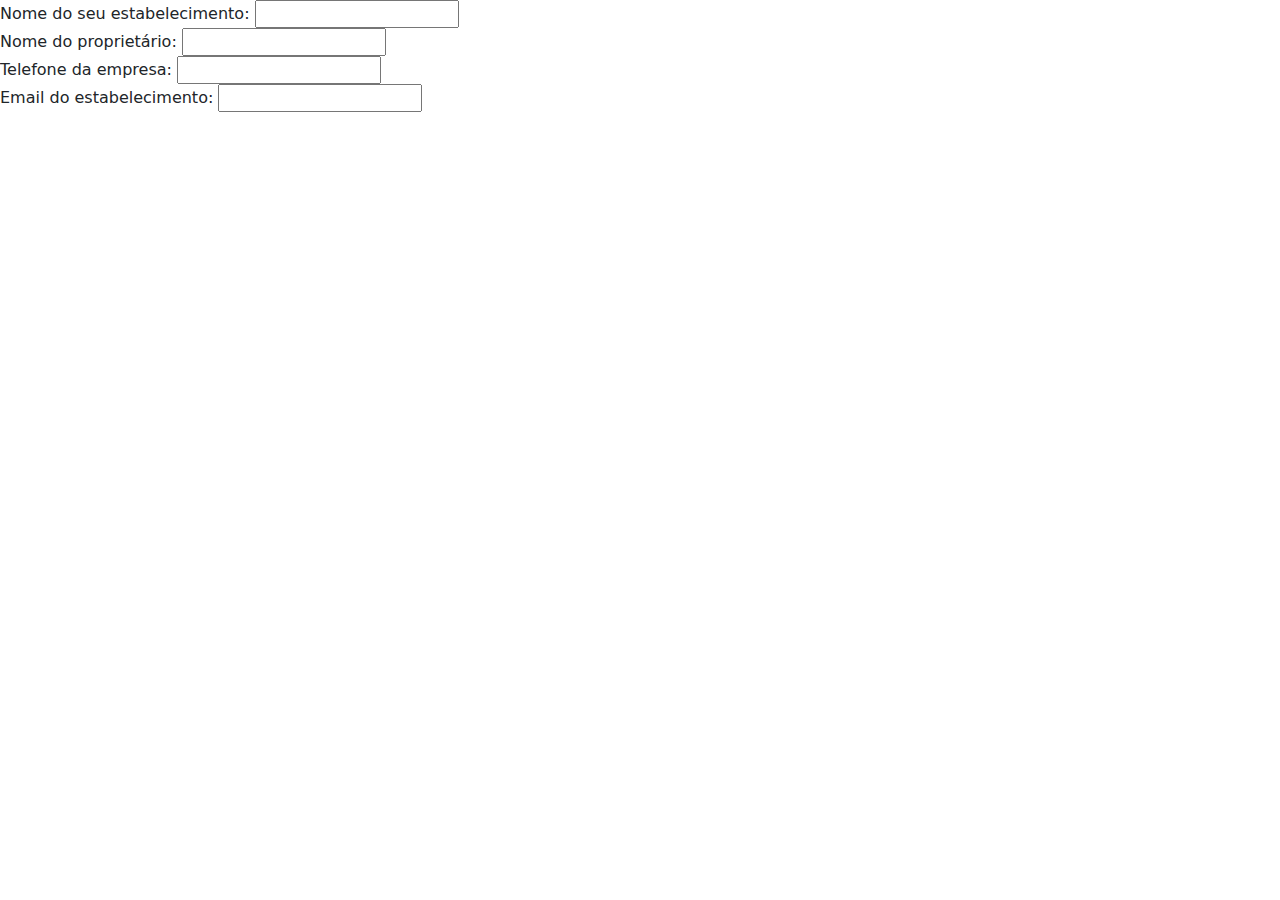
==== form.html @ 335497e4 "commit" ====
<!DOCTYPE html>
<html lang="pt-br">

<head>
    <meta charset="UTF-8">
    <meta name="viewport" content="width=device-width, initial-scale=1.0">
    <link href="https://cdn.jsdelivr.net/npm/bootstrap@5.3.2/dist/css/bootstrap.min.css" rel="stylesheet">
    <script src="https://cdn.jsdelivr.net/npm/bootstrap@5.3.2/dist/js/bootstrap.bundle.min.js"></script>
    <link rel="stylesheet" href="styles.css">
    <link rel="shortcut icon" href="image-icon/football.png" type="image/x-icon">
    <title>Cadastre-se</title>
</head>

<body>
    <form action="">
        <fieldset>
            <label for="name-store" placeholder="Informe o nome">Nome do seu estabelecimento:</label>
            <input type="text" id="name-store">
        </fieldset>
        <fieldset>
            <label for="name" placeholder="Informe o seu nome">Nome do proprietário:</label>
            <input type="text" id="name">
        </fieldset>
        <fieldset>
            <label for="telephone" placeholder="(**)****-***">Telefone da empresa:</label>
            <input type="number" id="telephone">
        </fieldset>
        <fieldset>
            <label for="email" placeholder="Informe o email">Email do estabelecimento:</label>
            <input type="email" id="email">
        </fieldset>
    </form>
</body>
</html>
---- styles.css ----
*{
    margin: 0;
    padding: 0;
}

/*Header*/
header{
    color: white;
    background-color: #46a356;
}
.logo{
    width: 80px;
    margin-left: 20px;
}
.link{
    margin-top: 20px;
    margin-left: 20px;
}
#link-title-1{
    margin-left: 60%;
}

/*Carousel*/
.carousel{
    width: 39.5%;
    height: 30%;
    margin-top: 25px;
}

/*Section*/
.title{
    text-align: center;
    margin-top: 25px;
    margin-bottom: 25px;
}
.text-1{
    background-color: #CBEED1;
    width: 40%;
    height: 50%;
}
.sub-title{
    text-align: center;
    margin-top: 5%;
    margin-right: 25%;
    margin-bottom: 3%;
}
.text-activity{
    margin-right: 20%;
}
.image-project{
    margin-left: 10%;
    width: 70%;
}
.btn{
    color: black;
    background-color: #46a356;
    border-radius: 50px;
    width: 15%;
    margin-top: 30px;
}
.btn:hover{
    background-color: #5ad86f;
}
.image-advertising{
    width: 40%;
    margin-top: 25px;
    margin-bottom: 25px;
}
.btn a{
    text-decoration: none;
    color: black;
}

/*Footer*/
footer {
    display: flex;
    text-align: center;
    align-items: center;
    justify-content: space-around;
    background-color: #46a356;
}
.footer{
    margin-top: 10px;
}
footer div ul{
    text-align: center;
    list-style: none;
}
.color-email{
    color: #FFFFFFA6;
}

/* Margin a mais zerada */
.row{
    --bs-gutter-x: 0 !important;
}

/*Form*/
form, fieldset{
    display: block;
    align-items: center;
}
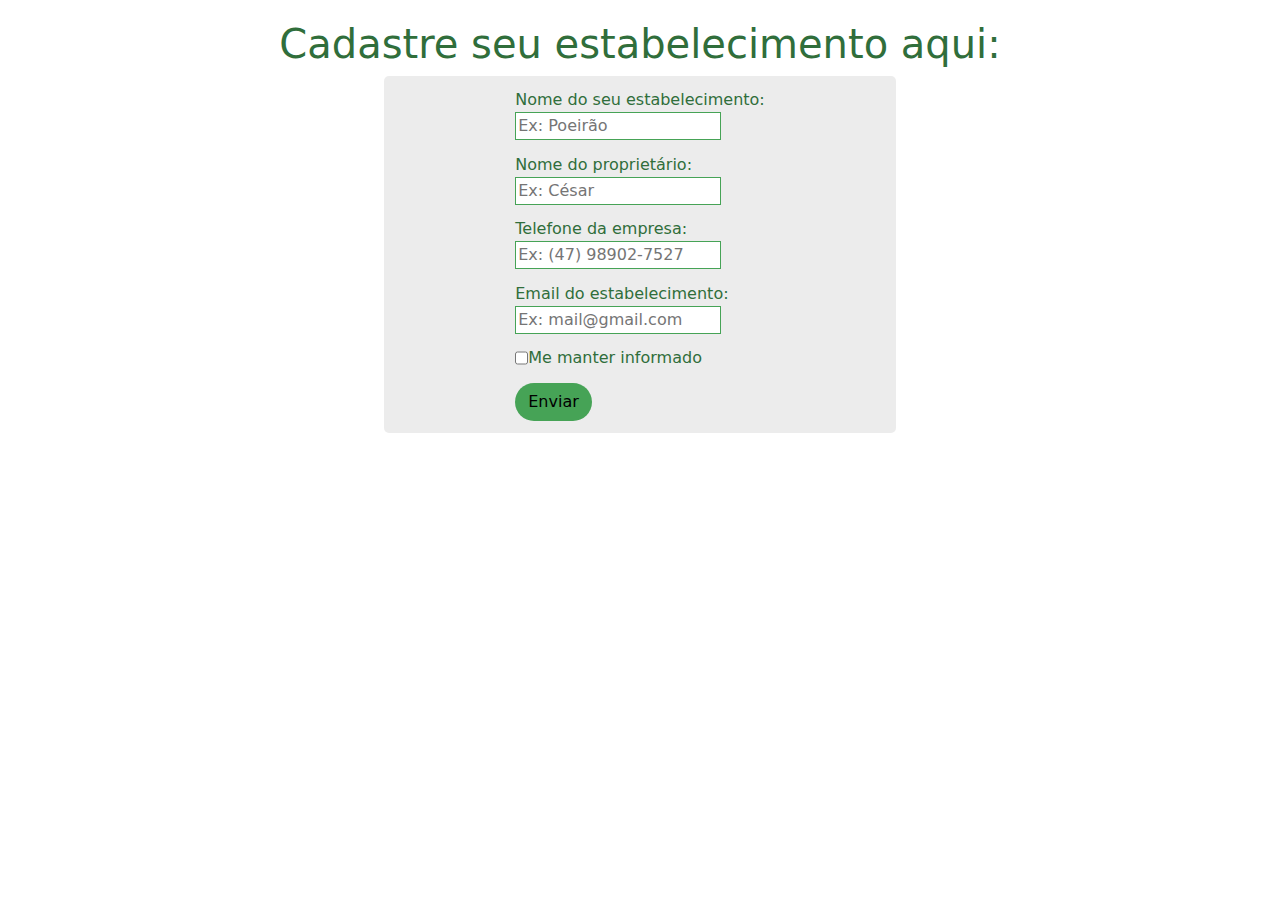
==== commit 3a334029: "commit form" ====
--- a/form.html
+++ b/form.html
@@ -6,29 +6,44 @@
     <meta name="viewport" content="width=device-width, initial-scale=1.0">
     <link href="https://cdn.jsdelivr.net/npm/bootstrap@5.3.2/dist/css/bootstrap.min.css" rel="stylesheet">
     <script src="https://cdn.jsdelivr.net/npm/bootstrap@5.3.2/dist/js/bootstrap.bundle.min.js"></script>
-    <link rel="stylesheet" href="styles.css">
+    <link rel="stylesheet" href="form.css">
     <link rel="shortcut icon" href="image-icon/football.png" type="image/x-icon">
     <title>Cadastre-se</title>
 </head>
 
 <body>
-    <form action="">
-        <fieldset>
-            <label for="name-store" placeholder="Informe o nome">Nome do seu estabelecimento:</label>
-            <input type="text" id="name-store">
-        </fieldset>
-        <fieldset>
-            <label for="name" placeholder="Informe o seu nome">Nome do proprietário:</label>
-            <input type="text" id="name">
-        </fieldset>
-        <fieldset>
-            <label for="telephone" placeholder="(**)****-***">Telefone da empresa:</label>
-            <input type="number" id="telephone">
-        </fieldset>
-        <fieldset>
-            <label for="email" placeholder="Informe o email">Email do estabelecimento:</label>
-            <input type="email" id="email">
-        </fieldset>
-    </form>
+
+    <!--Title-->
+    <h1>Cadastre seu estabelecimento aqui:</h1>
+
+    <!--Form-->
+    <div class="form">
+        <form action="">
+            <fieldset>
+                <label for="name-store">Nome do seu estabelecimento:</label>
+                <input type="text" id="name-store" placeholder="Ex: Poeirão">
+            </fieldset>
+            <fieldset>
+                <label for="name">Nome do proprietário:</label>
+                <input type="text" id="name" placeholder="Ex: César">
+            </fieldset>
+            <fieldset>
+                <label for="telephone">Telefone da empresa:</label>
+                <input type="number" id="telephone" placeholder="Ex: (47) 98902-7527">
+            </fieldset>
+            <fieldset>
+                <label for="email">Email do estabelecimento:</label>
+                <input type="email" id="email" placeholder="Ex: mail@gmail.com">
+            </fieldset>
+            <fieldset id="checkbox">
+                <input type="checkbox" id="verification" name="interest" value="verification" />
+                <label for="verification"> Me manter informado</label>
+            </fieldset>
+            <fieldset><button class="btn mx-auto" type="button">Enviar</button></fieldset>
+        </form>
+    
+    </div>
+
 </body>
+
 </html>--- a/form.css
+++ b/form.css
@@ -0,0 +1,42 @@
+body{
+    background-color: white;
+    color: #306e3b;
+}
+
+/*Title*/
+h1{
+    text-align: center;
+    margin-top: 20px;
+}
+
+/*Form*/
+.form{
+    display: flex;
+    justify-content: center;
+    align-items: center;
+    border-radius: 5px;
+    background-color: rgba(180, 180, 180, 0.247);
+    margin-left: 30%;
+    margin-right: 30%;
+}
+input{
+    display: block;
+    border: 1px solid #46a356;
+}
+fieldset{
+    margin-top: 5%;
+    margin-bottom: 5%;
+}
+#checkbox{
+    display: flex;
+}
+.btn{
+    color: black;
+    background-color: #46a356;
+    border-radius: 50px;
+}
+.btn:hover{
+    background-color: #5ad86f;
+}
+
+
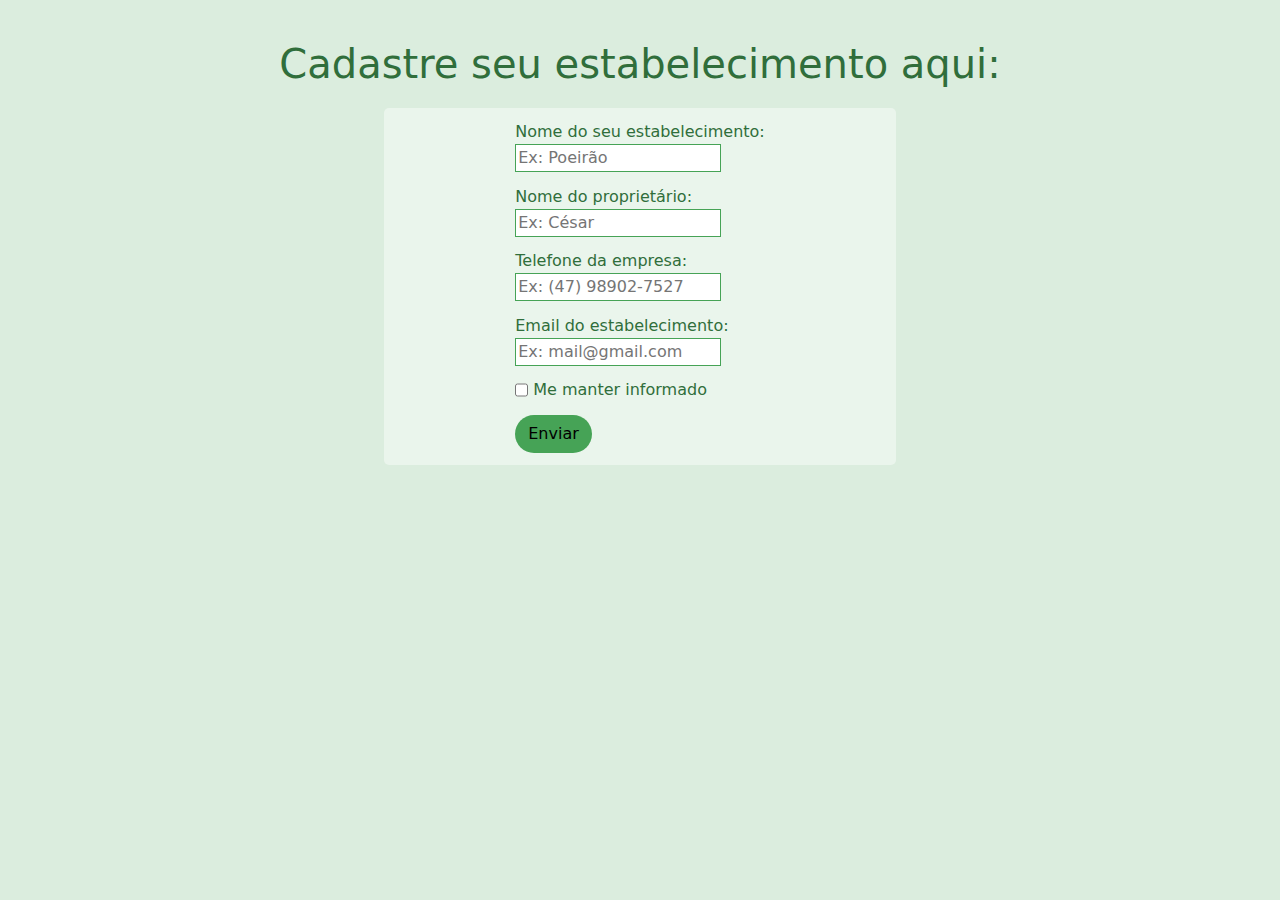
==== commit eddcebd0: "commit ajustes" ====
--- a/form.html
+++ b/form.html
@@ -1,49 +1,57 @@
 <!DOCTYPE html>
 <html lang="pt-br">
 
-<head>
-    <meta charset="UTF-8">
-    <meta name="viewport" content="width=device-width, initial-scale=1.0">
-    <link href="https://cdn.jsdelivr.net/npm/bootstrap@5.3.2/dist/css/bootstrap.min.css" rel="stylesheet">
-    <script src="https://cdn.jsdelivr.net/npm/bootstrap@5.3.2/dist/js/bootstrap.bundle.min.js"></script>
-    <link rel="stylesheet" href="form.css">
-    <link rel="shortcut icon" href="image-icon/football.png" type="image/x-icon">
-    <title>Cadastre-se</title>
-</head>
+    <head>
+        <meta charset="UTF-8">
+        <meta name="viewport" content="width=device-width, initial-scale=1.0">
+        <link
+            href="https://cdn.jsdelivr.net/npm/bootstrap@5.3.2/dist/css/bootstrap.min.css"
+            rel="stylesheet">
+        <script
+            src="https://cdn.jsdelivr.net/npm/bootstrap@5.3.2/dist/js/bootstrap.bundle.min.js"></script>
+        <link rel="stylesheet" href="form.css">
+        <link rel="shortcut icon" href="image-icon/football.png"
+            type="image/x-icon">
+        <title>Cadastre-se</title>
+    </head>
 
-<body>
+    <body>
 
-    <!--Title-->
-    <h1>Cadastre seu estabelecimento aqui:</h1>
+        <!--Title-->
+        <h1>Cadastre seu estabelecimento aqui:</h1>
 
-    <!--Form-->
-    <div class="form">
-        <form action="">
-            <fieldset>
-                <label for="name-store">Nome do seu estabelecimento:</label>
-                <input type="text" id="name-store" placeholder="Ex: Poeirão">
-            </fieldset>
-            <fieldset>
-                <label for="name">Nome do proprietário:</label>
-                <input type="text" id="name" placeholder="Ex: César">
-            </fieldset>
-            <fieldset>
-                <label for="telephone">Telefone da empresa:</label>
-                <input type="number" id="telephone" placeholder="Ex: (47) 98902-7527">
-            </fieldset>
-            <fieldset>
-                <label for="email">Email do estabelecimento:</label>
-                <input type="email" id="email" placeholder="Ex: mail@gmail.com">
-            </fieldset>
-            <fieldset id="checkbox">
-                <input type="checkbox" id="verification" name="interest" value="verification" />
-                <label for="verification"> Me manter informado</label>
-            </fieldset>
-            <fieldset><button class="btn mx-auto" type="button">Enviar</button></fieldset>
-        </form>
-    
-    </div>
+        <!--Form-->
+        <div class="form">
+            <form>
+                <fieldset>
+                    <label for="name-store">Nome do seu estabelecimento:</label>
+                    <input type="text" id="name-store" placeholder="Ex: Poeirão">
+                </fieldset>
+                <fieldset>
+                    <label for="name">Nome do proprietário:</label>
+                    <input type="text" id="name" placeholder="Ex: César">
+                </fieldset>
+                <fieldset>
+                    <label for="telephone">Telefone da empresa:</label>
+                    <input type="number" id="telephone"
+                        placeholder="Ex: (47) 98902-7527">
+                </fieldset>
+                <fieldset>
+                    <label for="email">Email do estabelecimento:</label>
+                    <input type="email" id="email"
+                        placeholder="Ex: mail@gmail.com">
+                </fieldset>
+                <fieldset id="checkbox">
+                    <input type="checkbox" name="interest" value="verification">
+                    <label id="verification"> Me manter informado</label>
+                </fieldset>
+                <fieldset>
+                    <button class="btn mx-auto" type="button">Enviar</button>
+                </fieldset>
+            </form>
 
-</body>
+        </div>
+
+    </body>
 
 </html>--- a/form.css
+++ b/form.css
@@ -1,12 +1,13 @@
 body{
-    background-color: white;
+    background-color: #46a35531;
     color: #306e3b;
 }
 
 /*Title*/
 h1{
     text-align: center;
-    margin-top: 20px;
+    margin-top: 40px;
+    margin-bottom: 20px;
 }
 
 /*Form*/
@@ -15,7 +16,7 @@
     justify-content: center;
     align-items: center;
     border-radius: 5px;
-    background-color: rgba(180, 180, 180, 0.247);
+    background-color: rgba(255, 255, 255, 0.425);
     margin-left: 30%;
     margin-right: 30%;
 }
@@ -38,5 +39,28 @@
 .btn:hover{
     background-color: #5ad86f;
 }
+#verification{
+    margin-left: 5px;
+}
 
+/*Responsividade*/
+@media (max-width: 680px){
+    .form{
+        margin-left: 20%;
+        margin-right: 20%;
+    }
+}
+@media (max-width: 460px){
+    .form{
+        margin-left: 10%;
+        margin-right: 10%;
+    }
+}
 
+@media (max-width: 348px){
+    .form{
+        margin-left: 3%;
+        margin-right: 3%;
+    }
+}
+
